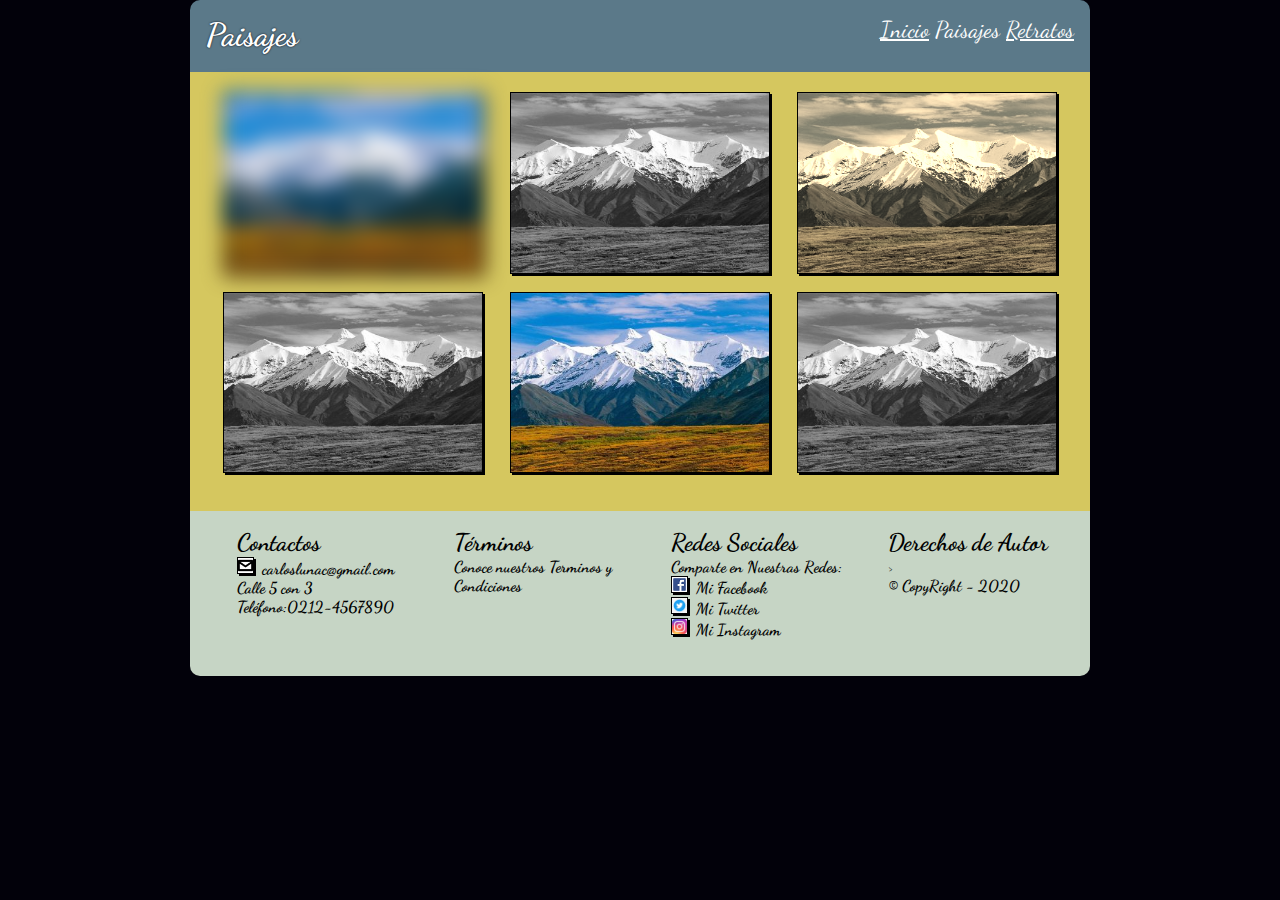
==== paisajes.html @ 8dc41efa "Proyecto Inicial" ====
<!DOCTYPE html>
<html>
  <head>
    <meta charset="utf-8">
    <meta name="viewport" content="width=device-width,user-scalable=no,initial-scale=1.0">
    <link rel="stylesheet" href="css/paisajes.css">
    <title>Comenzando con la Fotografía</title>
  </head>
  <body>
    <div class="contenido">
      <header>
        <h1>Paisajes</h1>
        <nav>
          <ul>
            <li><a href="index.html" >Inicio</a></li>
            <li><a href="paisajes.html" class="active">Paisajes</a></li>
            <li><a href="retratos.html">Retratos</a></li>
          </ul>
        </nav>
      </header>
      <section>
        <div class="ImgFlex">
          <div id="Img1" class="Imagen1">
            <img src="Images\montanas.jpg" alt="Montanas" title="Montanas">
          </div>
          <div id="Img2" class="Imagen2">
          <img  src="Images\montanas.jpg" alt="Montanas" title="Montanas">
            </div>
          <div id="Img3" class="Imagen3">
            <img  src="Images\montanas.jpg" alt="Montanas" title="Montanas">
          </div>
          <div id="Img4" class="Imagen4">
            <img  src="Images\montanas.jpg" alt="Montanas" title="Montanas">
          </div>
          <div id="Img5" class="Imagen5">
            <img  src="Images\montanas.jpg" alt="Montanas" title="Montanas">
          </div>
          <div id="Img6" class="Imagen6">
            <img  src="Images\montanas.jpg" alt="Montanas" title="Montanas">
          </div>
        </div>
      </section>
        <footer>
            <div class="PieDePagina">
              <div class="caja1">
                <ul>
                  <li><h2>Contactos</h2></li>
                  <li><a style="text-decoration:none;" href="mailto:carloslunac@gmail.com"><h4><img class="icono" src="Images\correo.png">&nbsp carloslunac@gmail.com</h4></a></li>
                  <li><h4>Calle 5 con 3</h4></li>
                  <li><h4>Teléfono:0212-4567890</h4></li>
                </ul>
              </div>
              <div class="caja2">
                <ul>
                  <li><h2>Términos</h2></li>
                  <li><h4>Conoce nuestros Terminos y Condiciones</h4></li>
                </ul>
              </div>
              <div class="caja3">
                <ul>
                  <li><h2>Redes Sociales</h2></li>
                  <li><h4>Comparte en Nuestras Redes:</h4></li>
                  <li><a style="text-decoration:none;" href="https://www.facebook.com/carlos.luna.148553"><h4><img class="icono" src="Images\facebook.png">&nbsp Mi Facebook</h4></a></li>
                  <li><a style="text-decoration:none;" href="https://twitter.com/carloslunac"><h4><img class="icono" src="Images\twitter.jpg">&nbsp Mi Twitter</h4></a></li>
                  <li><a style="text-decoration:none;" href="https://www.instagram.com/carloslunac"><h4><img class="icono" src="Images\instagram.jpg">&nbsp Mi Instagram</h4></a></li>
                </ul>
              </div>
              <div class="caja4">
                  <ul>
                <li><h2>Derechos de Autor</h2>></li>
                <li><h4>© CopyRight - 2020 </h4></li>
                  </ul>
              </div>
            </div>
      </footer>
      </div>
  </body>
</html>
---- css/paisajes.css ----
@import url('https://fonts.googleapis.com/css?family=Dancing+Script');
*{
  margin: 0;
  padding: 0;
  font-family: 'Dancing Script', cursive;
  color: black;
}

@media screen and (max-width: 899px) {
  body{
    background-color: #02010a;
  }
  .contenido{
    max-width: 900px;
    margin: 0 auto;
  }
  header{
    background-color: #5b7989;
    color: white;
    padding: 1em;
    border-radius: 10px 10px 0 0;
    text-align: center;
  }
  header h1{
    text-shadow: 0 0 2px #02010a;
    color: white;
  }
  header a{
    color: white;
  }
  nav{
    font-size: 23px;
  }
  nav li{
    display: inline-block;
  }
  nav li .active{
    text-decoration: none;
  }

}
/* --------------------------------------------------------------------------------
-----------------------------------------------------------------------------------
------------------------------------ Contenido-------------------------------------
-----------------------------------------------------------------------------------
-----------------------------------------------------------------------------------*/

 .ImgFlex{
  padding: 20px 20px 20px 20px;
  background-color: #d5c75f;
  display: flex;
  flex-direction: row;
  flex-wrap: wrap;
  text-align: center;
}

 div [class*="Imagen"] {
  width: 100%;
}

div .Imagen1{
  order: 1;
  flex-grow: 1;
}

div .Imagen2{
  order: 2;
  flex-grow: 1;
}

div .Imagen3{
 order: 3;
 flex-grow: 1;
}

div .Imagen4{
order: 4;
flex-grow: 1;
}

div .Imagen5{
order: 5;
flex-grow: 1;
}

div .Imagen6{
order: 6;
flex-grow: 1;
}

div img{
  border: 1px solid Black;
  box-shadow: 2px 2px black;
  width: 90%;
  height: 90%;
}
footer{
  padding: 1em;
  background-color: #c6d5c5;
  border-radius: 0 0 10px 10px;
  text-align: center;
  text-decoration:none;
}
 .PieDePagina{
   height: 100%;
  display: flex;
  flex-direction:column;
}
div [class*="caja"]{
  border: 1px solid #c6d5c5;
  height: 100%;
  padding-bottom: 20px;
  padding-left: 30px;
}
div [class*="caja"] li {
  list-style:none;
  text-align:left;
}
 [class*="icono"] {
  width:15px;
}


/*----------------------------------------------------------------------
------------------------------------------------------------------------
---------------------PROGRAMACION PARA DESKTOP--------------------------
------------------------------------------------------------------------
------------------------------------------------------------------------*/

@media screen and (min-width: 900px) {
  body{
    background-color: #02010a;
  }
  .contenido{
    max-width: 900px;
    margin: 0 auto;
  }
  header{
    height: 40px;
    background-color: #5b7989;
    color: white;
    padding: 1em;
    border-radius: 10px 10px 0 0;
  }
  header h1{
    text-shadow: 0 0 2px #02010a;
    color: white;
    float: left;
  }
  header a{
    color: white;
  }
  nav{
    font-size: 23px;
    float: right;
  }
  nav li{
    display: inline-block;
  }

 .active{
    text-decoration: none;
  }
  /* --------------------------------------------------------------------------------
  -----------------------------------------------------------------------------------
  ------------------------------------ Contenido-------------------------------------
  -----------------------------------------------------------------------------------
  -----------------------------------------------------------------------------------*/

   .ImgFlex{
    padding: 20px 20px 20px 20px;
    background-color: #d5c75f;
    display: flex;
    flex-direction: row;
    flex-wrap: wrap;
    text-align: center;
  }

   div [class*="Imagen"] {
    width: 30%;
  }

  div .Imagen1{
    order: 1;
    flex-grow: 1;
 }

  div .Imagen2{
    order: 2;
    flex-grow: 1;
 }

 div .Imagen3{
   order: 3;
   flex-grow: 1;
}

div .Imagen4{
  order: 4;
  flex-grow: 1;
}

div .Imagen5{
  order: 5;
  flex-grow: 1;
}

div .Imagen6{
  order: 6;
  flex-grow: 1;
}

  div img{
    border: 1px solid Black;
    box-shadow: 2px 2px black;
    width: 90%;
    height: 90%;
  }
  /* --------------------------------------------------------------------------------
  -----------------------------------------------------------------------------------
  ------------------------------------ Pie de Pagina---------------------------------
  -----------------------------------------------------------------------------------
  -----------------------------------------------------------------------------------*/
  footer{
    padding: 1em;
    background-color: #c6d5c5;
    border-radius: 0 0 10px 10px;
    text-align: center;
    text-decoration:none;
  }
   .PieDePagina{
     width: 100%;
    display: flex;
    flex-direction: row;
  }
  div [class*="caja"]{
    border: 1px solid #c6d5c5;
    width: 25%;

  }
  div [class*="caja"] li {
    list-style:none;
    text-align:left;
  }
   [class*="icono"] {
    width:15px;
  }

}

#Img1 img{
  filter:blur(10px);
  -webkit-filter:blur(10px);
}

#Img2 img, #Img4 img, #Img6 img {
  filter:grayscale(100%);
  -webkit-filter:grayscale(100%);
}

#Img3 img{
  filter:sepia(90%);
  -webkit-filter:sepia(90%);
}

@keyframes header-animacion {
	0% {
		margin-top: 150%
	}
	60% {
	margin-top: -5%
	}
	100% {
	margin-top: -0%
	}
}
header{
	animation-name: header-animacion;
	animation-duration: 2s;
	/*-webkit-animation-delay: 1s;
	-moz-animation-delay: 1s;
	-o-animation-delay: 1s;
	animation-delay: 1s;*/
}
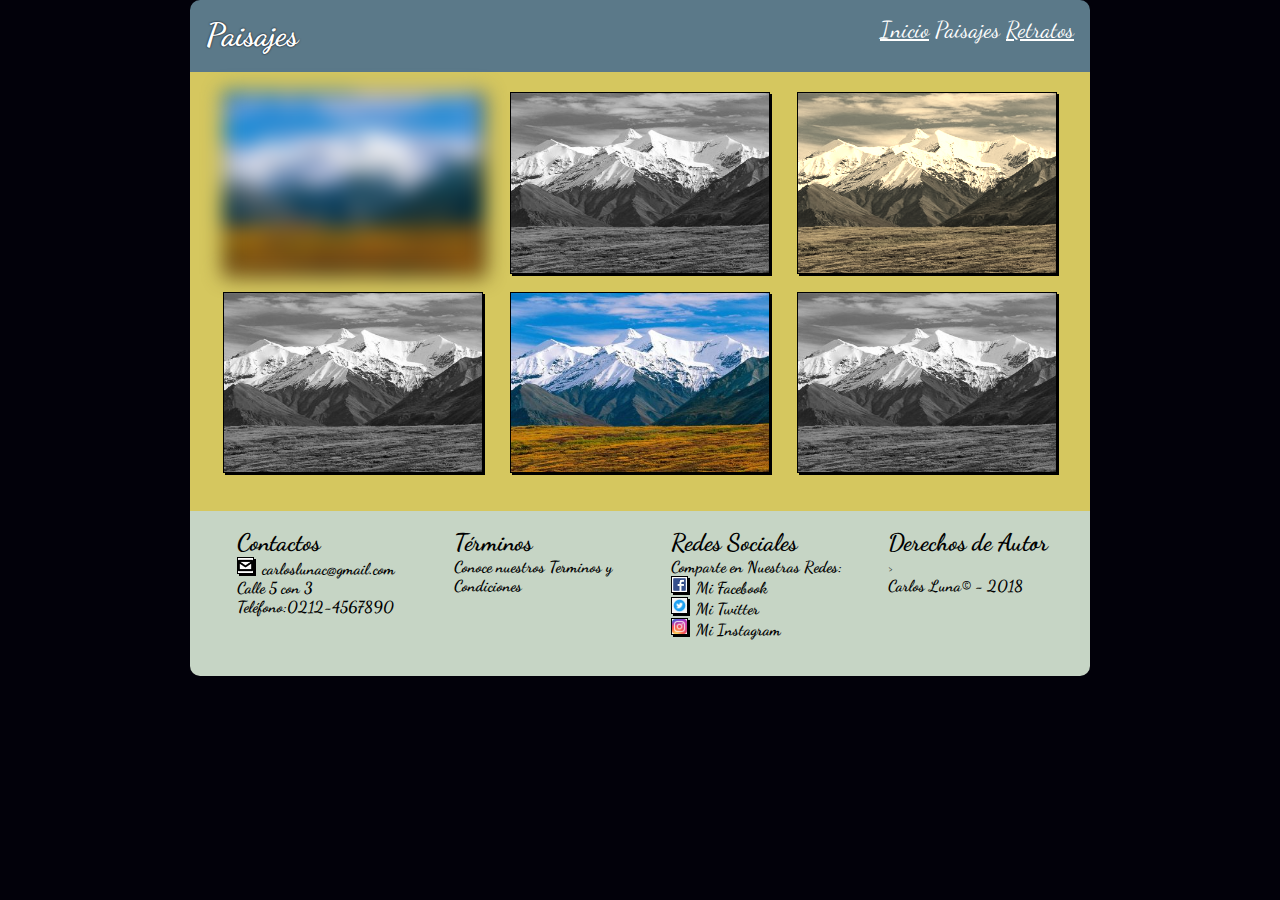
==== commit 33d6b385: "Se cambio en las paginas de html lo referente al footer y el derecho de autor, y en los se colocaron" ====
--- a/paisajes.html
+++ b/paisajes.html
@@ -68,7 +68,7 @@
               <div class="caja4">
                   <ul>
                 <li><h2>Derechos de Autor</h2>></li>
-                <li><h4>© CopyRight - 2020 </h4></li>
+                <li><h4>Carlos Luna© - 2018</h4></li>
                   </ul>
               </div>
             </div>
--- a/css/paisajes.css
+++ b/css/paisajes.css
@@ -253,10 +253,15 @@
   -webkit-filter:blur(10px);
 }
 
-#Img2 img, #Img4 img, #Img6 img {
+.ImgFlex div:nth-child(even){
   filter:grayscale(100%);
   -webkit-filter:grayscale(100%);
 }
+
+/*#Img2 img, #Img4 img, #Img6 img {
+  filter:grayscale(100%);
+  -webkit-filter:grayscale(100%);
+}*/
 
 #Img3 img{
   filter:sepia(90%);
